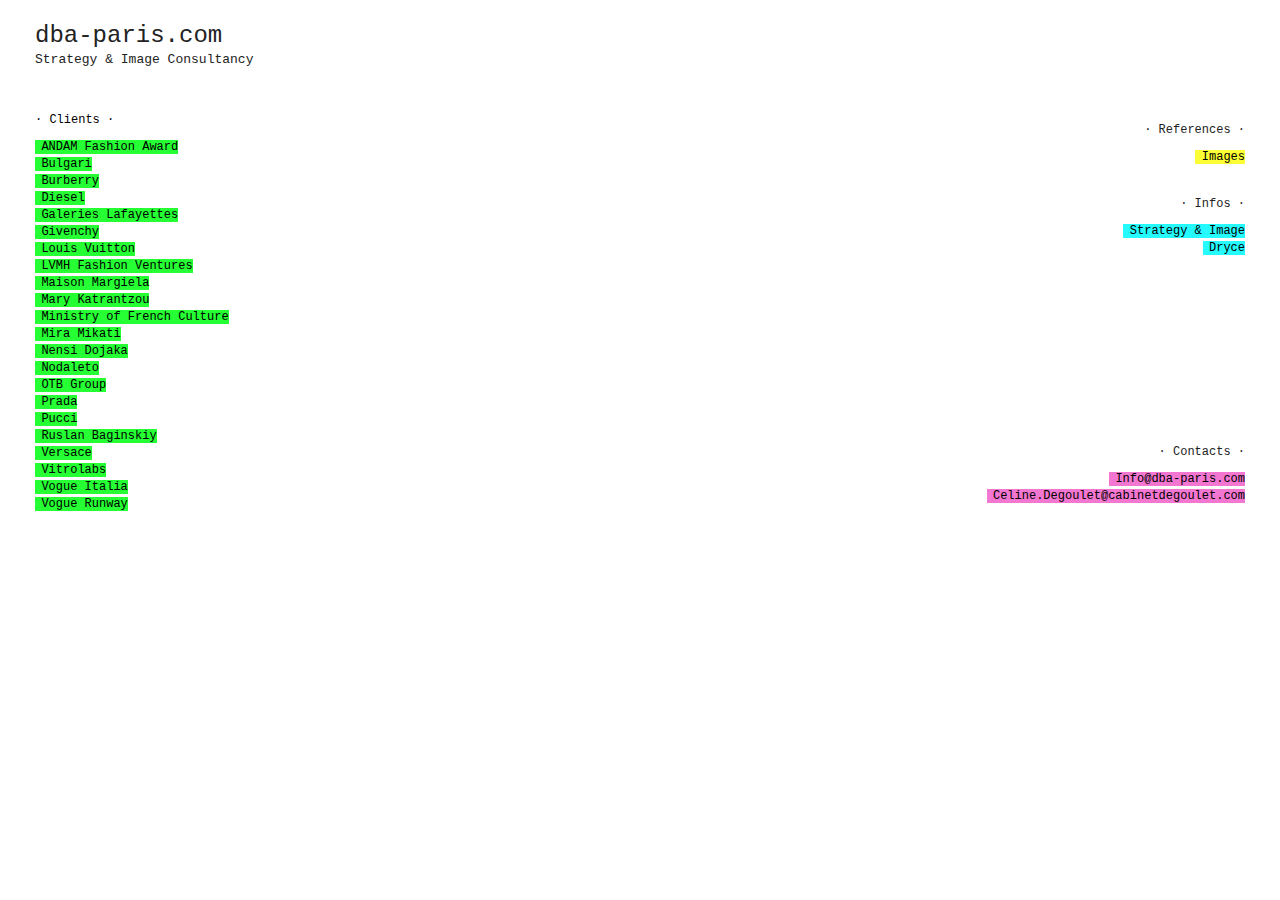
==== index.html @ cf95ab3a "v" ====
<html>
<head>
<link href="./style.css" rel="stylesheet" type="text/css">
<title>dba-paris.com</title>
<meta name="viewport" content="width=device-width">

</head>
<body id="body" class="rolled t3">
    <div id="container">
        
    <nav id="menu">
        <h1 class="maintitle" style="margin-bottom: -0.28rem;">dba-paris.com</h1><br>
        <h2>Strategy & Image Consultancy</h2>
        <div class="recent mainCat">
	<h2 class="title">·  Clients  ·</h2><br>
      <span class="Clients texts">ANDAM Fashion Award</span><br>
      <span class="Clients texts">Bulgari</span><br>
      <span class="Clients texts">Burberry</span><br>
      <span class="Clients texts">Diesel</span><br>
      <span class="Clients texts">Galeries Lafayettes</span><br>
      <span class="Clients texts">Givenchy</span><br>
      <span class="Clients texts">Louis Vuitton</span><br>
      <span class="Clients texts">LVMH Fashion Ventures</span><br>
      <span class="Clients texts">Maison Margiela</span><br>
      <span class="Clients texts">Mary Katrantzou</span><br>
      <span class="Clients texts">Ministry of French Culture</span><br>
      <span class="Clients texts">Mira Mikati</span><br>
      <span class="Clients texts">Nensi Dojaka</span><br>
      <span class="Clients texts">Nodaleto</span><br>
      <span class="Clients texts">OTB Group</span><br>
      <span class="Clients texts">Prada</span><br>
      <span class="Clients texts">Pucci</span><br>
      <span class="Clients texts">Ruslan Baginskiy</span><br>
      <span class="Clients texts">Versace</span><br>
      <span class="Clients texts">Vitrolabs</span><br>
      <span class="Clients texts">Vogue Italia</span><br>
      <span class="Clients texts">Vogue Runway</span><br>
      
      
      </div>
      <div class="rightCat">
        <h2 class="title">·   References   ·</h2>
        <div class="linkContainer">
          <span class="texts" style="background-color: #fbfe34; color: #000000;">Images<br></span>
      </div>
        <h2 class="title">·   Infos   ·</h2>
        <div class="linkContainer">
            <span class="texts" style="background-color: #25fbff; color: #000000;">Strategy & Image</span><br>
            <span class="texts" style="background-color: #25fbff; color: #000000;">Dryce<br></span>
        </div>

        <div id="top-space">
        <h2 class="title">·   Contacts   ·</h2>
        <div class="linkContainer">
          <span class="texts" style="background-color: #f376d1; color: #000000;">Info@dba-paris.com</span><br>
          <span class="texts" style="background-color: #f376d1; color: #000000;">Celine.Degoulet@cabinetdegoulet.com</span><br>
      </div>
      </div>
    </div>
  </div> 
    </nav>
    
    </div>
    
</body>
</html>
---- style.css ----
/******* /css/reset.css *********/
article,aside,details,figcaption,figure,footer,header,hgroup,nav,section {
    display: block;
}

audio,canvas,video {
    display: inline-block;
    *display: inline;
    *zoom:1;}

audio:not([controls]) {
    display: none;
}

[hidden] {
    display: none;
}

html {
    font-size: 100%;
    -webkit-text-size-adjust: 100%;
    -ms-text-size-adjust: 100%;
}

html,button,input,select,textarea {
    font-family: sans-serif;
    color: #222;
}

body {
    margin: 0;
    font-size: 1em;
    line-height: 1.4;
}

::-moz-selection {
    background: #fe57a1;
    color: #fff;
    text-shadow: none;
}

::selection {
    background: #fe57a1;
    color: #fff;
    text-shadow: none;
}

a:focus {
    outline: thin dotted;
}

a:hover,a:active {
    outline: 0;
}

abbr[title] {
    border-bottom: 1px dotted;
}

b,strong {
    font-weight: bold;
}

blockquote {
    margin: 1em 40px;
}

dfn {
    font-style: italic;
}

hr {
    display: block;
    height: 1px;
    border: 0;
    border-top: 1px solid #ccc;
    margin: 1em 0;
    padding: 0;
}

ins {
    background: #ff9;
    color: #000;
    text-decoration: none;
}

mark {
    background: #ff0;
    color: #000;
    font-style: italic;
    font-weight: bold;
}



pre {
    white-space: pre;
    white-space: pre-wrap;
    word-wrap: break-word;
}

q {
    quotes: none;
}

q:before,q:after {
    content: "";
    content: none;
}

small {
    font-size: 85%;
}

sub,sup {
    font-size: 75%;
    line-height: 0;
    position: relative;
    vertical-align: baseline;
}

sup {
    top: -0.5em;
}

sub {
    bottom: -0.25em;
}

ul,ol {
    margin: 1em 0;
    padding: 0 0 0 40px;
}

dd {
    margin: 0 0 0 40px;
}

nav ul,nav ol {
    list-style: none;
    list-style-image: none;
    margin: 0;
    padding: 0;
}

img {
    border: 0;
    -ms-interpolation-mode: bicubic;
    vertical-align: middle;
}

svg:not(:root) {
    overflow: hidden;
}

figure {
    margin: 0;
}

form {
    margin: 0;
}

fieldset {
    border: 0;
    margin: 0;
    padding: 0;
}

label {
    cursor: pointer;
}

legend {
    border: 0;
    *margin-left: -7px;
    padding: 0;
    white-space: normal;
}

button,input,select,textarea {
    font-size: 100%;
    margin: 0;
    vertical-align: baseline;
    *vertical-align: middle;
}

button,input {
    line-height: normal;
}

button,input[type="button"],input[type="reset"],input[type="submit"] {
    cursor: pointer;
    -webkit-appearance: button;
    *overflow: visible;
}

button[disabled],input[disabled] {
    cursor: default;
}

input[type="checkbox"],input[type="radio"] {
    box-sizing: border-box;
    padding: 0;
    *width: 13px;
    *height: 13px;
}

input[type="search"] {
    -webkit-appearance: textfield;
    -moz-box-sizing: content-box;
    -webkit-box-sizing: content-box;
    box-sizing: content-box;
}

input[type="search"]::-webkit-search-decoration,input[type="search"]::-webkit-search-cancel-button {
    -webkit-appearance: none;
}

button::-moz-focus-inner,input::-moz-focus-inner {
    border: 0;
    padding: 0;
}

textarea {
    overflow: auto;
    vertical-align: top;
    resize: vertical;
}

input:invalid,textarea:invalid {
    background-color: #f0dddd;
}

table {
    border-collapse: collapse;
    border-spacing: 0;
}

td {
    vertical-align: top;
}

.chromeframe {
    margin: .2em 0;
    background: #ccc;
    color: black;
    padding: .2em 0;
}

.ir {
    display: block;
    border: 0;
    text-indent: -999em;
    overflow: hidden;
    background-color: transparent;
    background-repeat: no-repeat;
    text-align: left;
    direction: ltr;
    *line-height: 0;
}

.ir br {
    display: none;
}

.hidden {
    display: none!important;
    visibility: hidden;
}

.visuallyhidden {
    border: 0;
    clip: rect(0 0 0 0);
    height: 1px;
    margin: -1px;
    overflow: hidden;
    padding: 0;
    position: absolute;
    width: 1px;
}

.visuallyhidden.focusable:active,.visuallyhidden.focusable:focus {
    clip: auto;
    height: auto;
    margin: 0;
    overflow: visible;
    position: static;
    width: auto;
}

.invisible {
    visibility: hidden;
}

.clearfix:before,.clearfix:after {
    content: "";
    display: table;
}

.clearfix:after {
    clear: both;
}

.clearfix {
    *zoom:1;}

@media print {
    * {
        background: transparent!important;
        color: black!important;
        box-shadow: none!important;
        text-shadow: none!important;
        filter: none!important;
        -ms-filter: none!important;
    }

    a,a:visited {
        text-decoration: underline;
    }

    a[href]:after {
        content: "(" attr(href) ")";
    }

    abbr[title]:after {
        content: "(" attr(title) ")";
    }

    .ir a:after,a[href^="javascript:"]:after,a[href^="#"]:after {
        content: "";
    }

    pre,blockquote {
        border: 1px solid #999;
        page-break-inside: avoid;
    }

    thead {
        display: table-header-group;
    }

    tr,img {
        page-break-inside: avoid;
    }

    img {
        max-width: 100%!important;
    }

    @page {
        margin: .5cm;
    }

    p,h2,h3 {
        orphans: 3;
        widows: 3;
    }

    h2,h3 {
        page-break-after: avoid;
    }
}

/******* /css/common.css *********/
body,html,for {
    width: 100%;
    position: relative;
    margin: 0;
    padding: 0;
    text-align: left;
    font-family: Courier,Courier New,Monospace;
    line-height: 1.2;
}

h1,h2,h3,h4,h5,h6 {
    display: inline-block;
    font-weight: normal;
    margin: 0;
    padding: 0;
    font-size: 13px;
}

a {
    cursor: pointer;
    text-decoration: none;
    outline: expression(hideFocus='true');
    outline: 0;
    -moz-outline: 0;
    color: Black;
}

a:hover {
    text-decoration: underline;
}

a:hover * {
    cursor: pointer;
}

a:focus {
    outline-style: none;
}

p {
    margin: 0;
    padding: 0;
}

.clearer {
    clear: both;
    float: none;
}

em {
    font-style: italic;
}

#container {
    padding: 16px 35px 130px 35px;
}

#menu {
    font-size: 12px;
    position: relative;
}

header {
    width: 800px;
}

.col {
    float: left;
    min-height: 1px;
}

.mainCat {
    width: 781px;
    line-height: 17px;
    margin: 35px 0 0;
    max-width: 60%;
}

.rightCat {
    position: absolute;
    margin: 35px 0 0;

    right: 0;
    top: 61px;
    width: 600px;
    text-align: right;
    line-height: 17px;
    max-width: 40%;
}


.h .linkContainer img {
    visibility: hidden;
}

.linkContainer {
    position: relative;
    margin-bottom: 20px;
}

.linkContainer img {
    max-width: 100%;
}

.h .linkContainer a.e {
}

.linkContainer a,a.e {
    padding: 0 2px;
}

.linkContainer .linkPos {
    position: absolute;
    top: 5px;
    right: 0;
    left: 0;
}

h2.title {
    margin: 10px 0;
    font-size: 12px;
}

.maintitle {
    font-size: 24px;
    line-height: 40px;
}

a.backtotop {
    margin-right: 5px;
    font-style: normal;
}

a.backtotop:hover {
    text-decoration: none;
}

a.backtotop .hide {
    display: none;
    text-decoration: underline;
}

a.backtotop:hover .hide {
    display: inline;
}

h2.title a,.mainCat,.mainCat a,.mainCat span {
    color: Black;
}

.institution,a.institution {
    color: red;
}

.mainCat a.c,.mainCat .highlight_color {
    padding: 0 2px;
}

.h .mainCat,.h h2.title a,.h h2.title {
    color: White;
}

.h .picturama a.c {
    color: #8AF0FF;
}

.picturama a.c,#header a.picturama:hover,body .picturama a.topicturama {
    background-color: #8AF0FF;
}

.h .cinema a.c {
    color: #82FE82;
}

.cinema a.c,#header a.cinema:hover,body .picturama a.tocinema {
    background-color: #82FE82;
}

.h .info5 a.c {
    color: #FEEA3D;
}

.info5 a.c,#header a.info5:hover,body .picturama a.toinfo5 {
    background-color: #FEEA3D;
}

.h .city5 a.c {
    color: #9BB5FF;
}

.city5 a.c,#header a.city5:hover,body .picturama a.tocity5 {
    background-color: #9BB5FF;
}

.h .new .highlight_color,.h .new .highlight_color a {
    color: #FEB2B2;
}

.new .highlight_color,body .picturama a.tonew {
    background-color: #FEB2B2;
}

.h .comingsoon .highlight_color,.h .comingsoon .highlight_color a {
    color: #F8B242;
}

.comingsoon .highlight_color,body .picturama a.tocomingsoon {
    background-color: #F8B242;
}

.h .links .highlight_color,.h .links .highlight_color a {
    color: #EEE;
}

.links .highlight_color,body .picturama a.tolinks {
    background-color: #EEE;
}

.h .new span,.h .new a,.h .comingsoon span,.h .comingsoon a,.h a.institution,.h .links span,.h .links a {
    color: White;
}

.t1 {
    font-family: Arial,Sans-Serif;
    min-width: 670px;
}

.t2 {
    font-family: Georgia,Serif;
    min-width: 670px;
}



.t4 {
    font-family: Times New Roman,Times,Serif;
    min-width: 750px;
}

header {
    line-height: 50px;
}

header .maintitle:hover {
    color: Red;
    text-decoration: none;
}

#headerLeft {
    height: 48px;
    width: 589px;
    border-bottom: solid 1px black;
    font-size: 12px;
}

#headerRight {
    height: 48px;
    width: 185px;
    margin-left: 16px;
    border-bottom: solid 1px black;
}

#othermenus {
    float: right;
    white-space: nowrap;
    text-align: right;
}

#footer {
    clear: both;
}

.overlay {
    position: fixed;
    z-index: 5000;
    width: 100%;
    height: 100%;
    cursor: pointer;
    top: 0;
    left: 0;
}

.cinema_back {
    width: 100%;
    height: 100%;
    overflow: hidden;
}

.recent .highlight_color,.recent a {
    background-color: #FEB2B2;
}

.h .recent .highlight_color,.h .recent a {
    color: #FEB2B2;
}

.soon .highlight_color,.soon a {
    background-color: #F8B242;
}

.h .soon .highlight_color,.h .soon a {
    color: #F8B242;
}

.links .highlight_color,.links a {
    background-color: #EEE;
}

.h .links .highlight_color,.h .links a {
    color: #F8B242;
}

/******* /css/picturama.css *********/
section.picturama {
    margin-top: 14px;
}

section.picturama .highlight_color {
    background-color: #8AF0FF;
    color: Black;
    padding: 0 2px;
}

section.picturama .title {
    font-size: 12px;
}

section.picturama h2 {
    font-style: italic;
}

section.picturama .active .picturama_title {
    background-color: #8AF0FF;
}

section.picturama .images {
    margin-top: 10px;
}

section.picturama .images a {
    margin: 0 10px 10px 0;
    display: block;
    float: left;
    background-repeat: no-repeat;
    background-position: left top;
    position: relative;
    zoom:1;}

section.picturama .images a img {
    zoom:1;position: relative;
    display: block;
}

section.picturama .images a.visited img,section.picturama .images a.active img {
    visibility: hidden;
}

#picture {
    position: absolute;
    z-index: 5000;
    top: 0;
    left: 0;
    height: 100%;
    width: 100%;
    cursor: pointer;
}

#picturePreview {
    position: absolute;
    z-index: 5001;
    cursor: pointer;
}

/******* /css/cinema.css *********/
#container.hasBack {
    position: absolute;
    z-index: 1;
    top: 0;
    left: 0;
    padding-bottom: 0;
}

#movie {
    position: absolute;
    z-index: 2;
    background-color: White;
    top: 80px;
    left: 35px;
}

#movie .p {
    margin-bottom: 10px;
}

#movie video {
    background-color: Black;
}

#back {
    position: absolute;
    z-index: 0;
    top: 0;
}

#back div {
    position: absolute;
    z-index: 1;
}

#back a {
    display: block;
}

#back div:hover a,#back div a.rolled {
    opacity: 0;
}

#back a img {
    display: block;
}

#container.hasBack section.cinema {
    position: absolute;
    top: 100%;
}

section.cinema {
    line-height: 14px;
    margin-top: 14px;
}

.cinema .l,.movie-title {
    font-size: 12px;
    font-style: italic;
    white-space: nowrap;
}

.cinema .l:hover,.cinema .l.rolled,.movie-title {
    background-color: #82FE82;
    text-decoration: underline;
}

.movie-title .backtotop {
    padding-left: 5px;
    margin-right: 0;
    background-color: white;
}

.movie-title .backtotop .hide {
    margin-left: 5px;
}

.l span.collaboration {
    font-style: normal;
}

/******* /css/info.css *********/
section.info5 {
    margin-top: 8px;
    font-size: 12px;
    position: relative;
}

.info5 .submenu {
    padding: 0 0 8px 0;
}

.info5 .submenu .m {
    line-height: 14px;
    padding-bottom: 2px;
}

.info5 .submenu .active {
    padding-left: 15px;
}

.info5 .submenu .active a,.rightArticleLink,.info5 .articleTitle,.yellowBg,a.bookLink:hover {
    background-color: #FEEA3D;
}

.info5 .submenu .active a {
    padding: 0 2px;
}

.info5 article {
    width: 791px;
    padding-bottom: 14px;
}

.info5 .articleTitle {
    font-style: italic;
    text-decoration: none;
    cursor: default;
}

.info5 article .left {
    width: 589px;
    float: left;
    padding-top: 8px;
    border-top: 1px solid Black;
}

.info5 article .right {
    float: right;
    width: 185px;
}

.rightBox {
    padding: 8px 0;
    border-top: 1px solid Black;
}

.info5 .thumbnail img {
    padding-bottom: 8px;
}

.info5 article h1,.info5 article h2,.subtitleLine {
    display: block;
}

.info5 article h2 {
    margin-bottom: 15px;
}

.bookPage {
    width: 791px;
}

.bookPage .bookCol {
    float: left;
    padding-top: 15px;
    border-top: 1px solid Black;
}

.bookPage .leftCol {
    width: 185px;
    margin-right: 17px;
}

.bookPage .centerCol {
    width: 387px;
}

.bookPage .rightCol {
    float: right;
    width: 185px;
}

.bookPage .bookLinkContainer {
    margin-bottom: 16px;
}

a.bookLink:hover {
    text-decoration: none;
}

a.bookLink:hover span.bookTitle {
    text-decoration: underline;
}

.bookPage .rightCol a {
    float: left;
    display: block;
    margin: 0 15px 15px 0;
}

.infoCol {
    width: 185px;
    float: left;
    margin-right: 17px;
    padding-top: 15px;
    border-top: 1px solid black;
}

.infoCol h1 {
    margin: 0 0 10px 15px;
    font-size: 12px;
}

.infoCol h2 {
    margin: 0 0 0 30px;
    font-size: 12px;
}

img.lightbox {
    position: absolute;
    left: 0;
    margin-top: 15px;
}

#bookImages {
    position: absolute;
}

#bookImages figure {
    margin-bottom: 10px;
}

a.imgHover:hover img,.bookPage .rightCol a.active img {
    visibility: hidden;
}

/******* /css/test.less *********/
/* ERROR : Value cannot be null.
Parameter name: css, moved to separate link ***/

#top-space{
    margin-top: 177px !important;
}

.Clients{
    background-color: #25ff33; color: #000000;
    
}
.texts{
    padding-left: 0.4rem;
    padding-right: 0;
}
@media (max-width: 500px) {
    .rightCat {
        position:static !important;
        top: 61px;
        text-align: left !important;
        max-width: 100%;

    }
    #top-space{
        margin-top: 0 !important;
    }
    .texts{
        padding-left: 0;
        padding-right: 0.6rem;
    }
  }
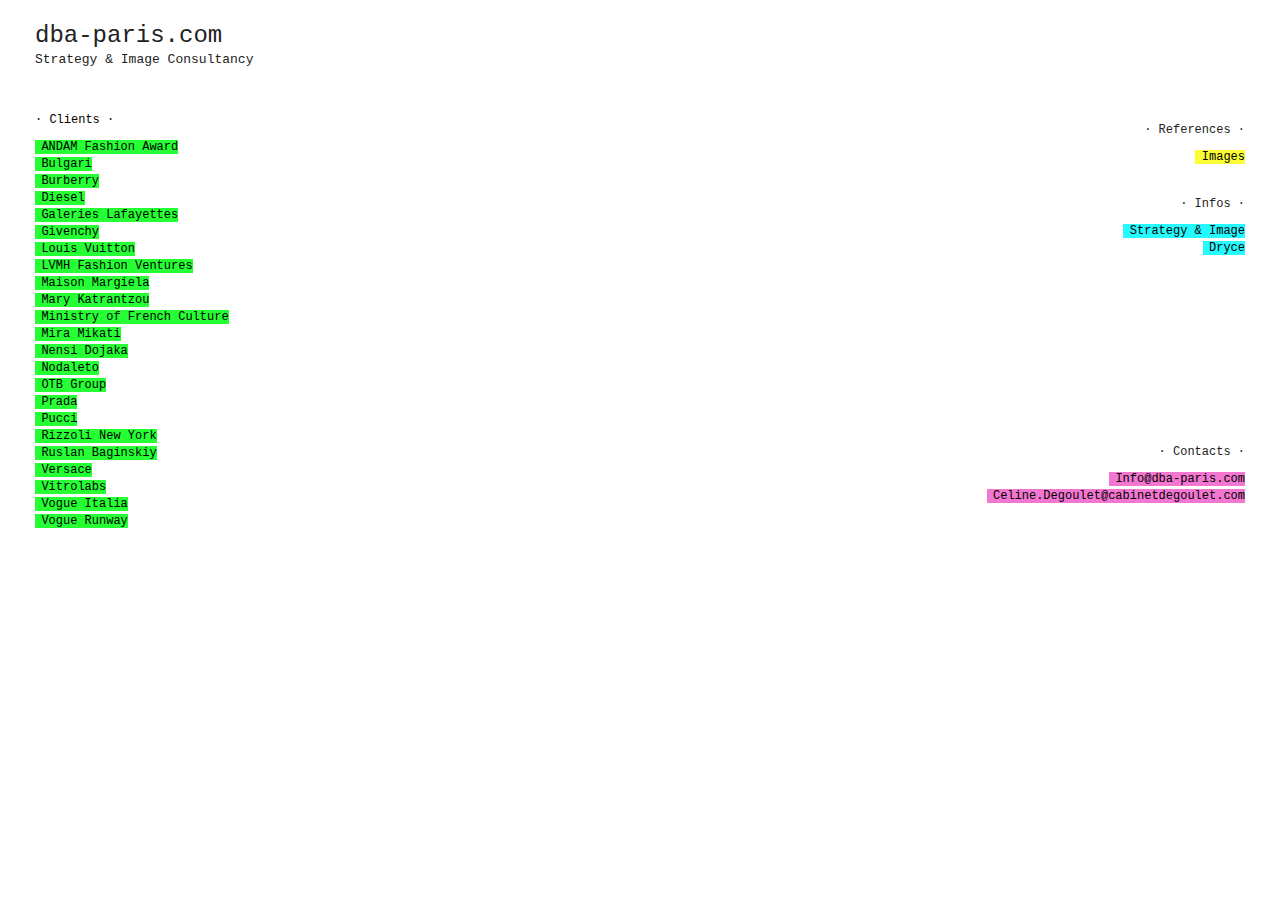
==== commit f2acc7a8: "v" ====
--- a/index.html
+++ b/index.html
@@ -30,6 +30,7 @@
       <span class="Clients texts">OTB Group</span><br>
       <span class="Clients texts">Prada</span><br>
       <span class="Clients texts">Pucci</span><br>
+      <span class="Clients texts">Rizzoli New York</span><br>
       <span class="Clients texts">Ruslan Baginskiy</span><br>
       <span class="Clients texts">Versace</span><br>
       <span class="Clients texts">Vitrolabs</span><br>
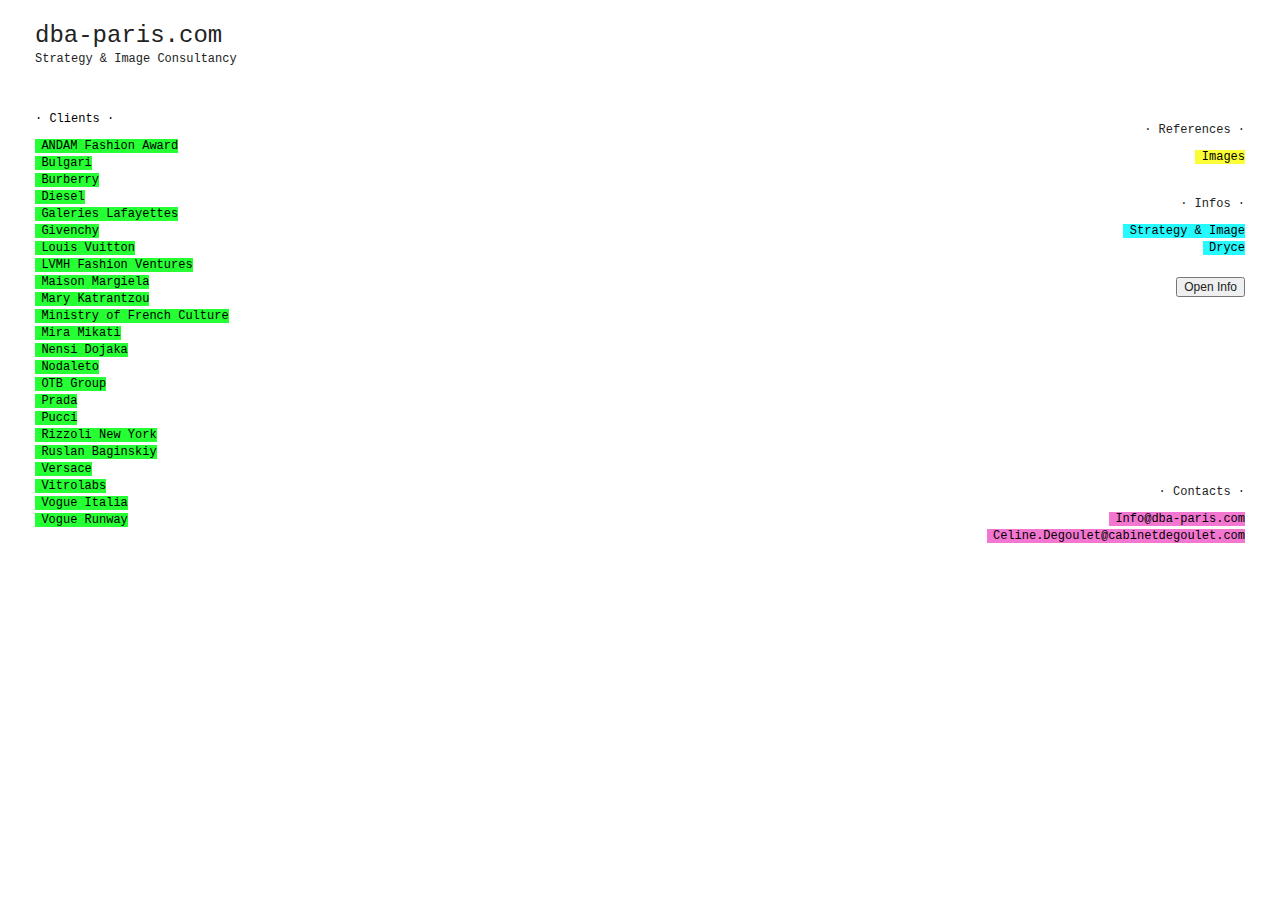
==== commit cc854829: "v" ====
--- a/index.html
+++ b/index.html
@@ -3,6 +3,8 @@
 <link href="./style.css" rel="stylesheet" type="text/css">
 <title>dba-paris.com</title>
 <meta name="viewport" content="width=device-width">
+
+<meta property="og:image" content="https://i.hizliresim.com/l4a69rv.jpg" />
 
 </head>
 <body id="body" class="rolled t3">
@@ -10,7 +12,7 @@
         
     <nav id="menu">
         <h1 class="maintitle" style="margin-bottom: -0.28rem;">dba-paris.com</h1><br>
-        <h2>Strategy & Image Consultancy</h2>
+        <h2 style="font-size: 12px;">Strategy & Image Consultancy</h2>
         <div class="recent mainCat">
 	<h2 class="title">·  Clients  ·</h2><br>
       <span class="Clients texts">ANDAM Fashion Award</span><br>
@@ -49,6 +51,22 @@
             <span class="texts" style="background-color: #25fbff; color: #000000;">Strategy & Image</span><br>
             <span class="texts" style="background-color: #25fbff; color: #000000;">Dryce<br></span>
         </div>
+        <button id="myBtn">Open Info</button>
+<div id="myModal" class="modal">
+
+  <div class="modal-content" style="text-align: left;">
+    <span class="close">&times;</span>
+    <h1><b>DRYCE LAHSSAN</b></h1><br>
+    <h3><b>Fashion Strategist</b></h3><br>
+    <h5>POSITIONING AND ELEVATING BRAND PURPOSE THROUGH IMAGE AND STRATEGY</h5><br>
+    <p>Labelled the « Fashion whisperer » by VOGUE magazine, DRYCE is a designer, a global consultant and a creative director based in Paris. Consistently connecting the dots between emerging designers, trends and fashion historical knowledge. The french-moroccan consultant’s innovative practice and deep curiosity has made him one of the most trusted thinkers in his field for the past decade.
+    </p>
+    <p>Known for his role as a consultant for the ANDAM Fashion Award, Dryce has supported / collaborated on more than 50 fashion shows, hundreds of photo shoots and consulted for numerous publications, including VOGUE ITALIA. Applying his philosophy of ambitiousness in his collaborations with brands such as PRADA, VERSACE and VUITTON, Dryce’s keen eye for trend shifts makes him a kind of connector for our time: creating experiences for global audiences that feel like a peek in a possible future.</p>
+    <p>Dryce is an oracle, who keeps pushing the fashion world forward by constantly questioning its purpose, applying his unique expertise and activating his network to break the boundaries between fashion and society.</p>
+    <p>Ref : Acne Studios, Adidas, Andam Fashion Award, Barneys NY, Burberry, Bvlgari, Carven, Diesel, Galeries Lafayette, Halpern, Kenneth ize, L’officel, Lahssan, Louis Vuitton, LVMH Fashion Ventures, Maison Martin Margiela, Mary Katrantzou, Nensi Dojaka, OTB group, Pallas, Prada, Pucci, Rizzoli, Versace, Vogue Italia, Vogue Runway</p>
+  </div>
+
+</div>
 
         <div id="top-space">
         <h2 class="title">·   Contacts   ·</h2>
@@ -64,4 +82,30 @@
     </div>
     
 </body>
-</html>+</html>
+<script>
+  var modal = document.getElementById("myModal");
+
+// Get the button that opens the modal
+var btn = document.getElementById("myBtn");
+
+// Get the <span> element that closes the modal
+var span = document.getElementsByClassName("close")[0];
+
+// When the user clicks the button, open the modal 
+btn.onclick = function() {
+  modal.style.display = "block";
+}
+
+// When the user clicks on <span> (x), close the modal
+span.onclick = function() {
+  modal.style.display = "none";
+}
+
+// When the user clicks anywhere outside of the modal, close it
+window.onclick = function(event) {
+  if (event.target == modal) {
+    modal.style.display = "none";
+  }
+}
+</script>--- a/style.css
+++ b/style.css
@@ -378,7 +378,6 @@
     font-weight: normal;
     margin: 0;
     padding: 0;
-    font-size: 13px;
 }
 
 a {
@@ -929,23 +928,6 @@
     margin: 0 15px 15px 0;
 }
 
-.infoCol {
-    width: 185px;
-    float: left;
-    margin-right: 17px;
-    padding-top: 15px;
-    border-top: 1px solid black;
-}
-
-.infoCol h1 {
-    margin: 0 0 10px 15px;
-    font-size: 12px;
-}
-
-.infoCol h2 {
-    margin: 0 0 0 30px;
-    font-size: 12px;
-}
 
 img.lightbox {
     position: absolute;
@@ -998,4 +980,45 @@
     }
   }
 
-  +/* INFO BOX
+
+body {font-family: Arial, Helvetica, sans-serif;}
+
+/* The Modal (background) */
+.modal {
+    display: none; /* Hidden by default */
+    position: fixed; /* Stay in place */
+    z-index: 1; /* Sit on top */
+    padding-top: 100px; /* Location of the box */
+    left: 0;
+    top: 0;
+    width: 100%; /* Full width */
+    height: 100%; /* Full height */
+    overflow: auto; /* Enable scroll if needed */
+    background-color: rgb(0,0,0); /* Fallback color */
+    background-color: rgba(0,0,0,0.4); /* Black w/ opacity */
+  }
+  
+  /* Modal Content */
+  .modal-content {
+    background-color: #fefefe;
+    margin: auto;
+    padding: 20px;
+    border: 1px solid #888;
+    width: 80%;
+  }
+  
+  /* The Close Button */
+  .close {
+    color: #aaaaaa;
+    float: right;
+    font-size: 28px;
+    font-weight: bold;
+  }
+  
+  .close:hover,
+  .close:focus {
+    color: #000;
+    text-decoration: none;
+    cursor: pointer;
+  }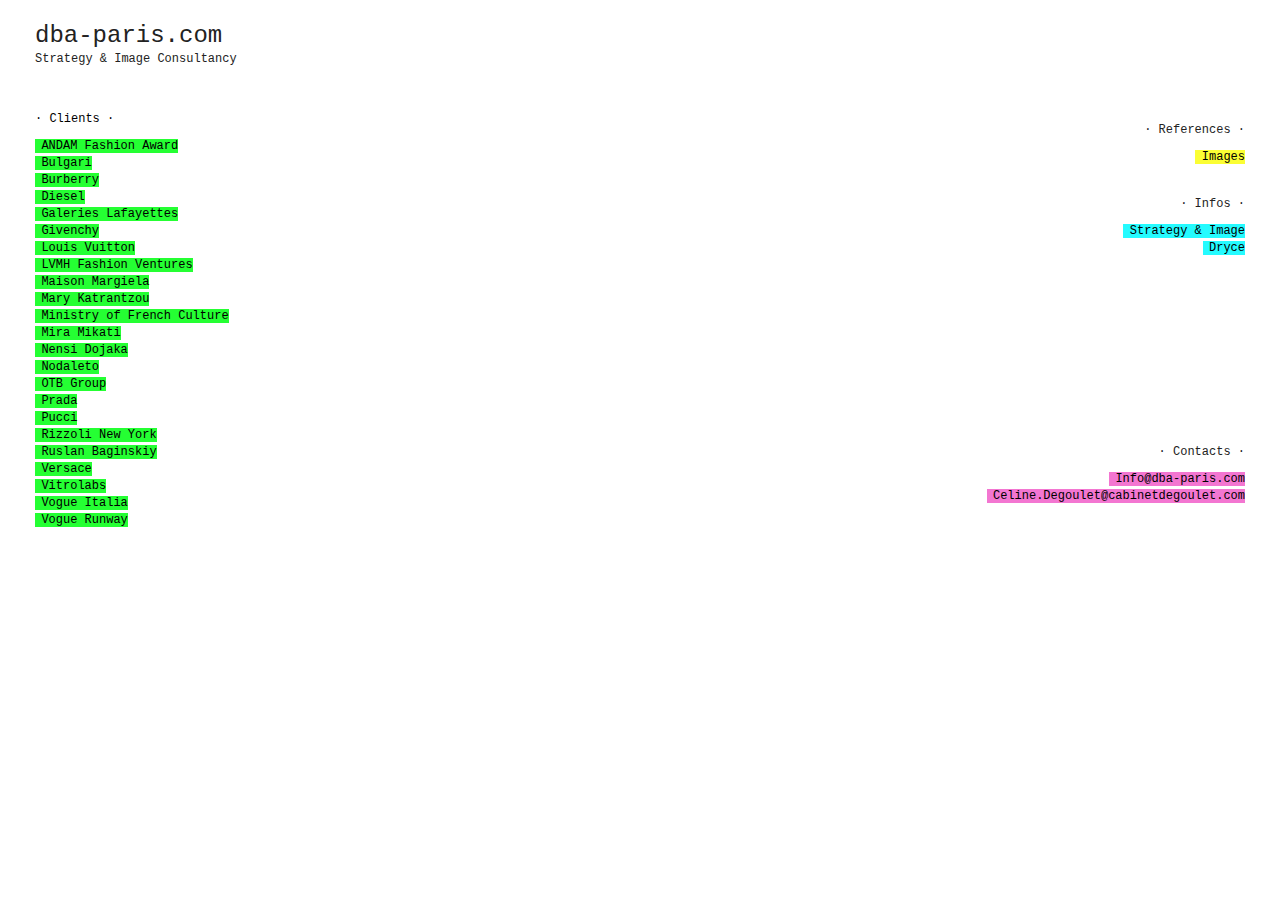
==== commit d9eaf66c: "Update index.html" ====
--- a/index.html
+++ b/index.html
@@ -51,7 +51,7 @@
             <span class="texts" style="background-color: #25fbff; color: #000000;">Strategy & Image</span><br>
             <span class="texts" style="background-color: #25fbff; color: #000000;">Dryce<br></span>
         </div>
-        <button id="myBtn">Open Info</button>
+        <button id="myBtn" style="display: none;">Open Info</button>
 <div id="myModal" class="modal">
 
   <div class="modal-content" style="text-align: left;">
